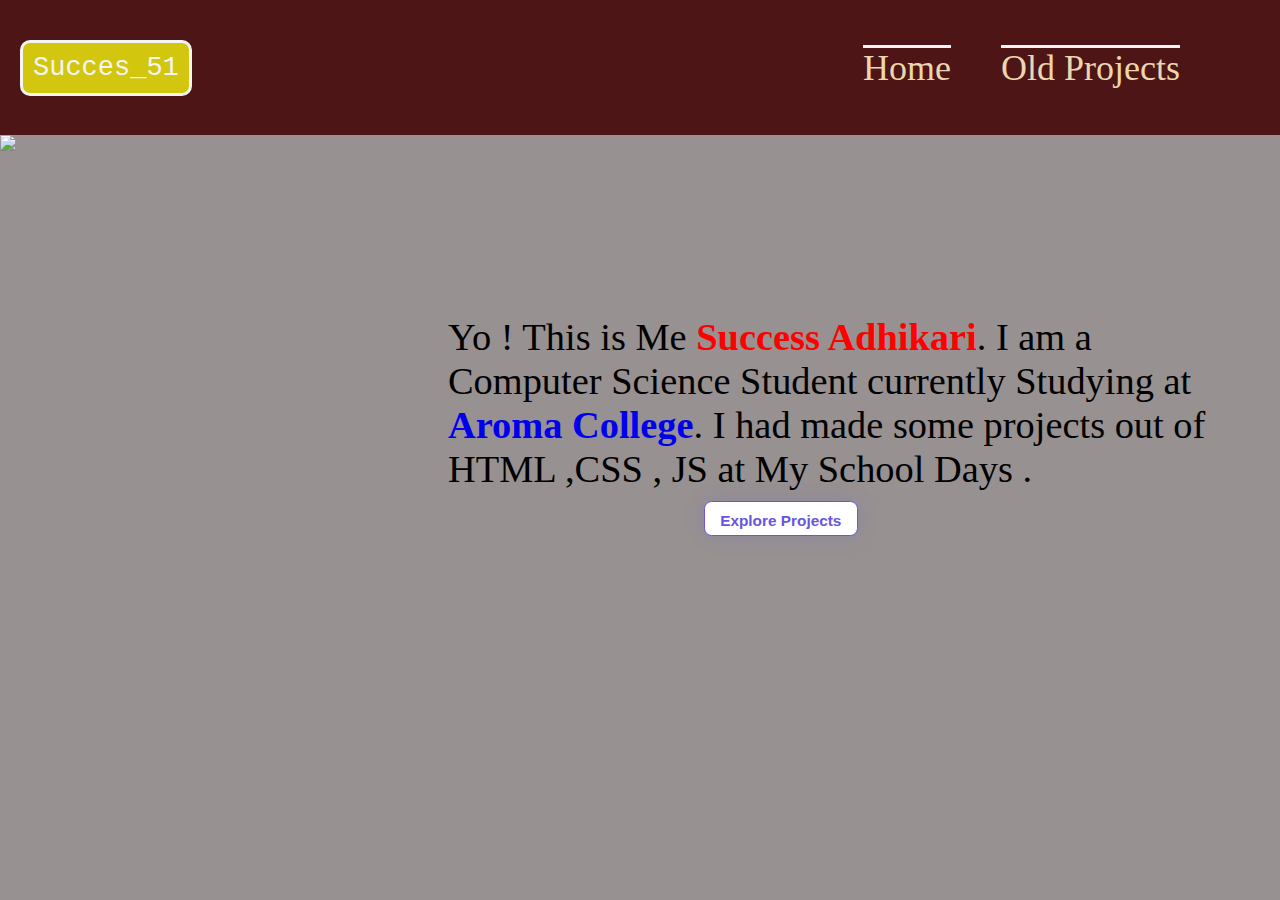
==== index.html @ 15abe223 "Add files via upload" ====
<!DOCTYPE html>
<html lang="en">
<head>
    <meta charset="UTF-8">
    <meta http-equiv="X-UA-Compatible" content="IE=edge">
    <meta name="viewport" content="width=device-width, initial-scale=1.0">
    <title>Profile</title>
    <link rel="stylesheet" href="style.css">
    <link rel="stylesheet" href="https://cdnjs.cloudflare.com/ajax/libs/font-awesome/4.7.0/css/font-awesome.min.css">

</head>
<body style="position: absolute;">
    <nav>
        <a href="index.html" id="lgo" class="lgo">Succes_51</a>
        <ul id="topNav">
            <a href="index.html"><li>Home</li></a>
            <a href="other.html"><li>Old Projects</li></a>
        </ul>
        <img src="images/menu.png" alt="More" onclick="menu()">
    </nav>
<!---------------------------Home---------------------------------->
   <img src="images/my foto.png" id="myfoto">

   <p id="bio">Yo ! This is Me <span style="color: red; font-weight: bolder;">Success Adhikari</span>. I am a Computer Science Student currently Studying at <a href="https://www.aromaschool.edu.np/" style="text-decoration: none; font-weight: bolder;">Aroma College</a>. 
    I had made some projects out of HTML ,CSS , JS at My School Days . <br>
    
   <a href="other.html"><Button class="Explore">Explore Projects</Button></a>
</p>
<script src="script.js"></script>
</body>
</html>
---- style.css ----
*{
    margin: 0;
    padding: 0;
}

body{
    background-color: rgb(151, 145, 145);
    overflow-x: hidden;
}

.container{
    width: 100vw;
    height: 100vh;
    background-color: rgb(49, 140, 231);
}

nav{
    background-color: #450808;
    opacity: 0.9;
    font-size: 2vw;
    height: 15vh;
    width: 100vw;
    display: flex;
    align-items: center;
    flex-direction: row;
    color: white;
    position: relative;
}

.lgo{
    text-decoration: none;
    color: white;
    font-family:'Courier New', Courier, monospace;
    border: 3px solid white;
    border-radius: 10px;
    float: left;
    font-size: 3vh;
    padding: 10px;
    background-color: rgba(255, 255, 0, 0.795);
    margin: 20px;
}
nav ul a{
    text-decoration: none;
    font-size: 4vh;
    color: wheat;
}
nav ul {
    display: flex;
    gap: 50px;
    list-style: none;
    text-decoration:overline;
    position: absolute;
    right:100px;
}
nav ul li{
    transition: all 0.1s ease-in;
}

.open {
  display: flex;
  background-color: #333;
  width: 100vw;
  top: 0;
  right: 0;
  height: 100%;
  align-items: center;
}

.open a {
  float: left;
  color: #f2f2f2;
  font-size: 6vw;
  margin: 10px 10px;
  text-decoration: overline;
    font-family: monospace;
}


nav img{
  position: absolute;
  right: 0;
  margin: 4vw;
  max-width: 8vh;
  background-color: white;
  border-radius: 10px;
  display: none;
  cursor: pointer;
}

nav ul li:hover{
    cursor: pointer;
    color: rgb(199, 183, 154);
    margin-top: -3px;
}

.hero{
    display: grid;
    grid-template-columns: repeat(auto-fill, minmax(300px, 1fr));
}



#shadowBox {
    background-color: rgb(0, 0, 0);
    /* Fallback color */
    background-color: rgba(0, 0, 0, 0.2);
    width: 100vw;
    /* Black w/opacity/see-through */
}

.rainbow {
    text-align: center;
    text-decoration: underline;
    font-size: 32px;
    font-family: monospace;
    letter-spacing: 5px;
}
.rainbow_text_animated {
    background: linear-gradient(to right, #6666ff, #0099ff , #00ff00, #e089b5, #6666ff);
    -webkit-background-clip: text;
    background-clip: text;
    color: transparent;
    animation: rainbow_animation 2s ease-in-out infinite;
    background-size: 400% 100%;
}

@keyframes rainbow_animation {
    0%,100% {
        background-position: 0 0;
    }

    50% {
        background-position: 100% 0;
    }
}



.elem{
   width: 300px;
   aspect-ratio: 1.77777778;
   min-height: fit-content;
   max-height: fit-content;
   margin: 10px;
}

.elem img{
    width: 100%;
    height: 100%;
   border-radius: 20px;
}

.innerpart {
    position: relative;
    width: 100%;
    height: 100%;
    text-align: center;
    transition: transform 0.6s;
    transform-style: preserve-3d;
  }

  .elem:hover .innerpart {
    transform: rotateY(180deg);
  }

  .front, .back {
    position: absolute;
    width: 100%;
    height: 100%;
    -webkit-backface-visibility: hidden;
    backface-visibility: hidden;
  }

  .back {
    background-color: #172127;
    color: white;
    transform: rotateY(180deg);
    border-radius: 20px;
    font-size: 30px;
    font-family: 'Courier New', Courier, monospace;
    position: absolute;
    display: flex;
    justify-content: center;
    align-items: center;
    flex-direction: column;
  }

  .back p{
    position: relative;
    margin: 30px;
  }
  .back button {
    position: relative;
    border: none;
    font-family: 'Segoe UI', Tahoma, Geneva, Verdana, sans-serif;
    font-size: 30px;
    margin-bottom: 50px;
    border-radius: 0 50px;
    padding: 10px;
    background-color: green;
    color: white;
    cursor: pointer;
  }

  .back button:hover{
    background-color: yellow;
  }

  /* ScrolL bar ------------------ */

/* width */
::-webkit-scrollbar {
    width: 8px;
  }
  
  /* Track */
  ::-webkit-scrollbar-track {
    background: #b08989;
  }
  
  /* Handle */
  ::-webkit-scrollbar-thumb {
    background: #000000;
    border-radius: 10px;
  }
  
  /* Handle on hover */
  ::-webkit-scrollbar-thumb:hover {
    background: #1e0a0a;
  }

  #myfoto{
    width: 35vw;
  }

  .Explore{
    cursor: pointer;
    border: 0;
    border-radius: 0.5em;
    font-weight: 600;
    height: 2.7vw;
    margin: 0 10px;
    width: 12vw;
    font-size: 1.2vw;
    padding: 10px 0;
    box-shadow: 0 0 20px rgba(104, 85, 224, 0.2);
    transition: 0.4s;
  color: rgb(104, 85, 224);
  background-color: rgba(255, 255, 255, 1);
  border: 1px solid rgba(104, 85, 224, 1);
    margin: 0 20vw;
}

  .Explore:hover{
    color: white;
    box-shadow: 0 0 20px rgba(104, 85, 224, 0.6);
    background-color: rgba(104, 85, 224, 1);
  }

  #bio{
    float: right;
    position: relative;
    right:5vw;
    top:20vh;
    font-size: 3vw;
    width: 60vw;
    font-family: cursive;
  }


  /* responsive-------------------------- */

  @media only screen and (max-width:768px){
    body{
      display: flex;
      align-items: center;
      justify-content: center;
      flex-direction: column;
    }
   #bio{
    top: 5vw;
    float: none;
    font-size: 6vw;
   }
   .Explore{
    margin: 10px 0 ;
    font-size: 80%;
    width: 100%;
    height: 100%;
   }

   
  nav ul{
    display: none;
  }

  nav img{
    display: block;
  }
}
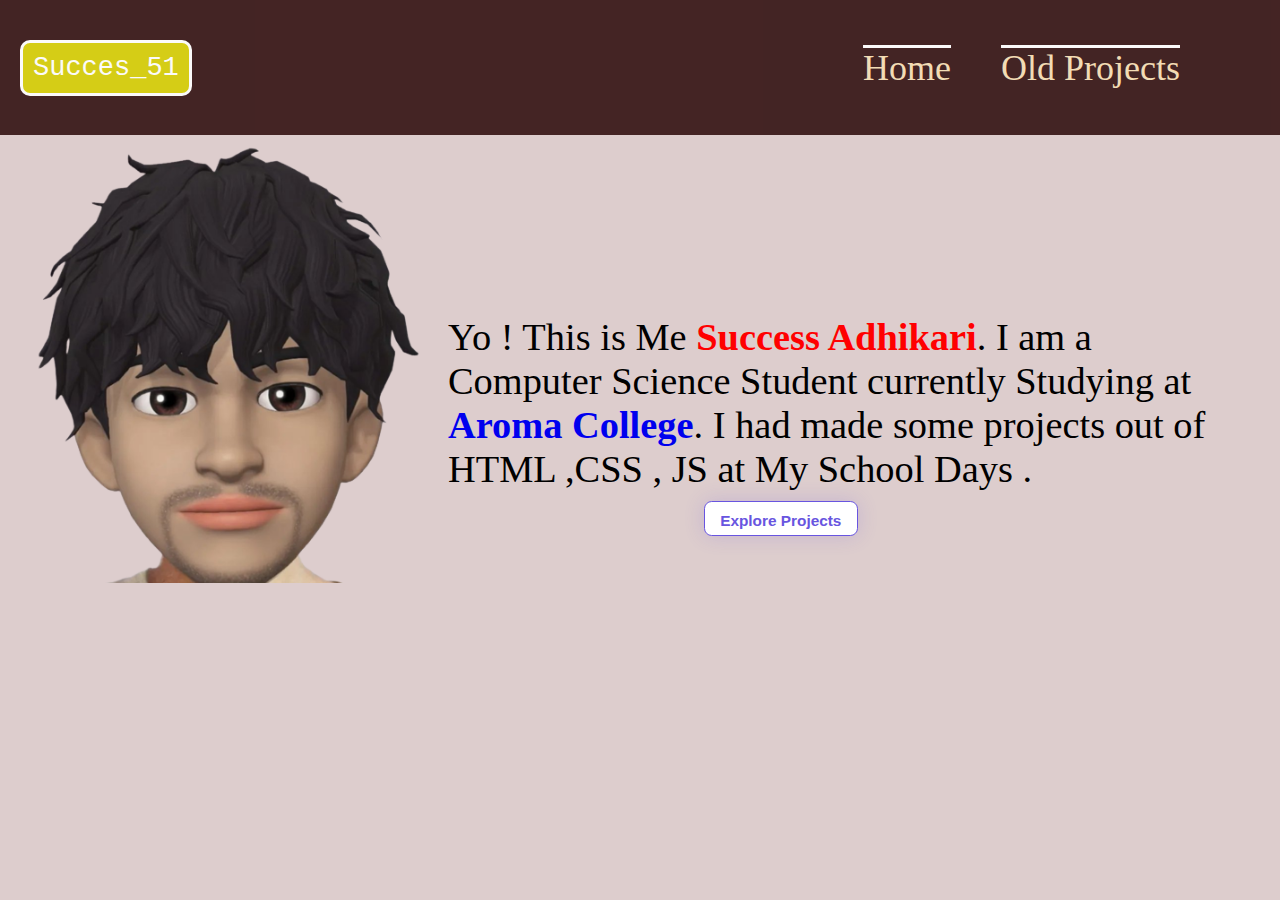
==== commit b3e0249b: "ok" ====
--- a/index.html
+++ b/index.html
@@ -9,7 +9,7 @@
     <link rel="stylesheet" href="https://cdnjs.cloudflare.com/ajax/libs/font-awesome/4.7.0/css/font-awesome.min.css">
 
 </head>
-<body style="position: absolute;">
+<body style="position: absolute">
     <nav>
         <a href="index.html" id="lgo" class="lgo">Succes_51</a>
         <ul id="topNav">
--- a/style.css
+++ b/style.css
@@ -4,7 +4,7 @@
 }
 
 body{
-    background-color: rgb(151, 145, 145);
+    background-color: rgb(221, 205, 205);
     overflow-x: hidden;
 }
 
@@ -15,7 +15,7 @@
 }
 
 nav{
-    background-color: #450808;
+    background-color: #270505ef;
     opacity: 0.9;
     font-size: 2vw;
     height: 15vh;
